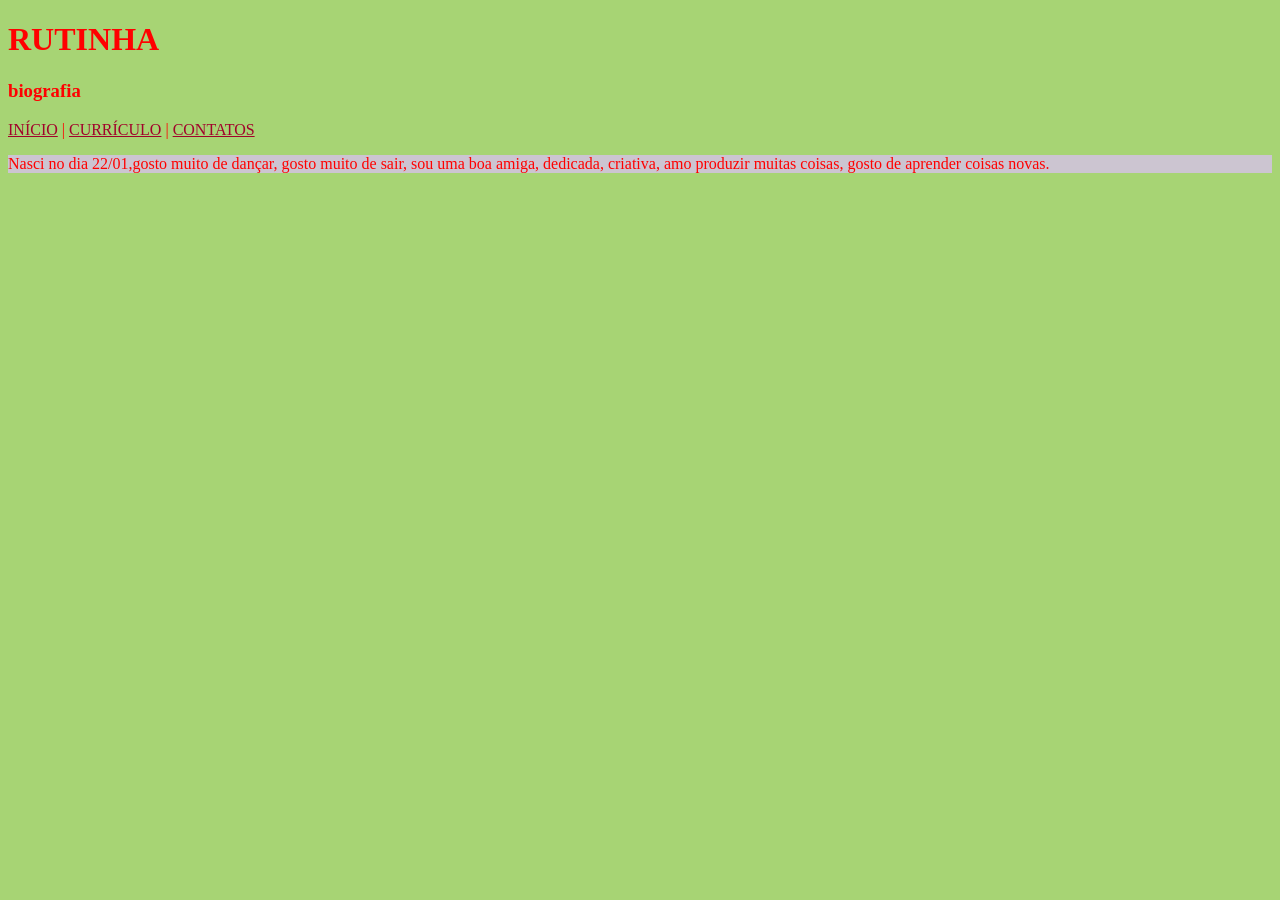
==== biografia.html @ 973e4349 "Add files via upload" ====
<!DOCTYPE html>
<html>
<head>
<title> RUTH SOUSA - Biografia</title> 
<link rel="stylesheet" href="style.css"></link>
</head>
<body> 
<h1>RUTINHA</h1>
<h3>biografia</h3>
<a href="index.html">INÍCIO</a> |
<a href="curriculo.html">CURRÍCULO</a> |
<a href="contatos.html">CONTATOS</a> 
<div>
<p>Nasci no dia 22/01,gosto muito de dançar, gosto muito de sair, sou uma boa amiga, dedicada, criativa, amo produzir muitas coisas, gosto de aprender coisas novas. </p> 
</div>

</body>
</html>
---- style.css ----
body {
background-color:#a7d474;
color:red;
}

div {
background-color:#ccc5d1;
} 

a {
color:#a1032b;
}
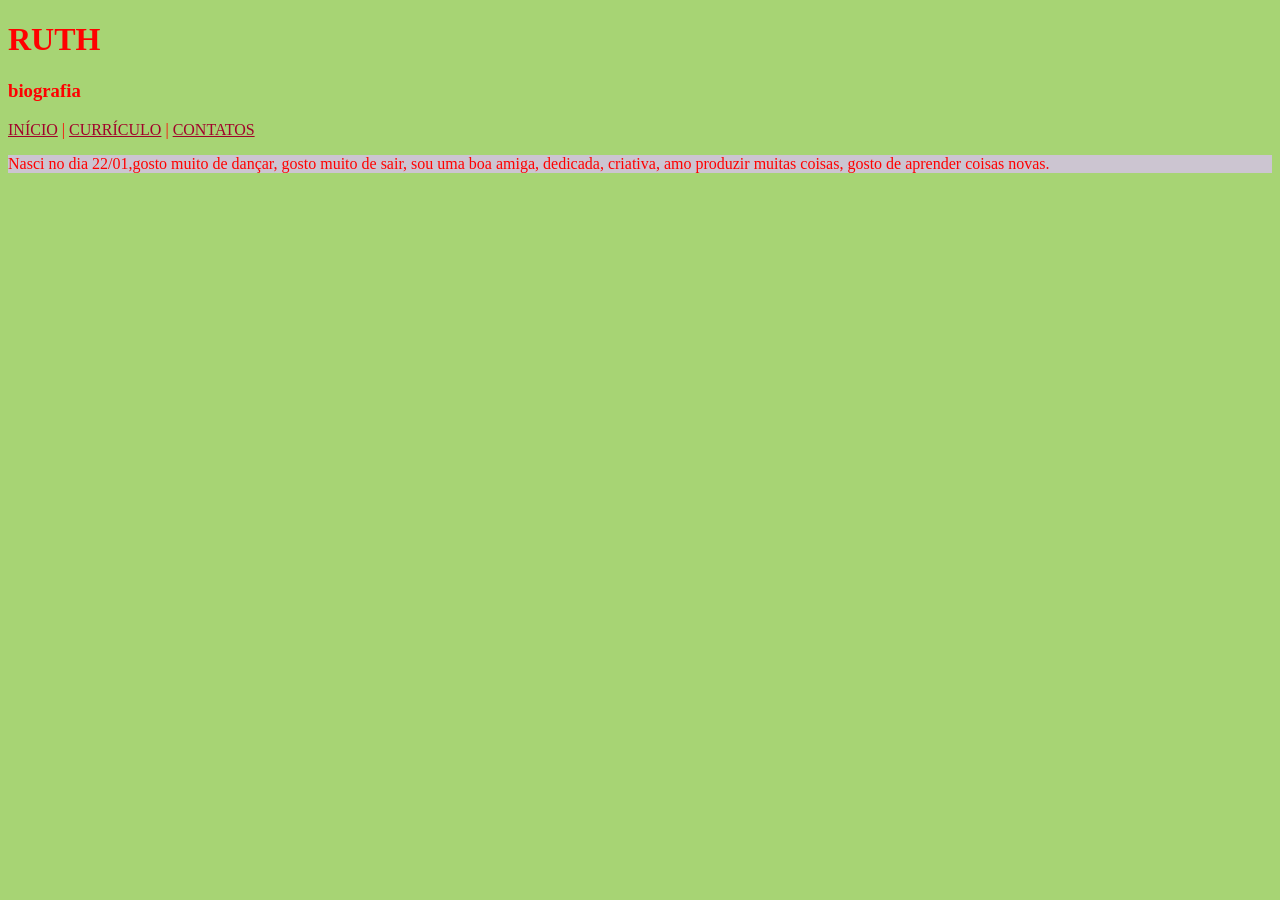
==== commit 886f5695: "Atualizi o" ====
--- a/biografia.html
+++ b/biografia.html
@@ -5,7 +5,7 @@
 <link rel="stylesheet" href="style.css"></link>
 </head>
 <body> 
-<h1>RUTINHA</h1>
+<h1>RUTH</h1>
 <h3>biografia</h3>
 <a href="index.html">INÍCIO</a> |
 <a href="curriculo.html">CURRÍCULO</a> |
@@ -15,4 +15,4 @@
 </div>
 
 </body>
-</html>+</html>
